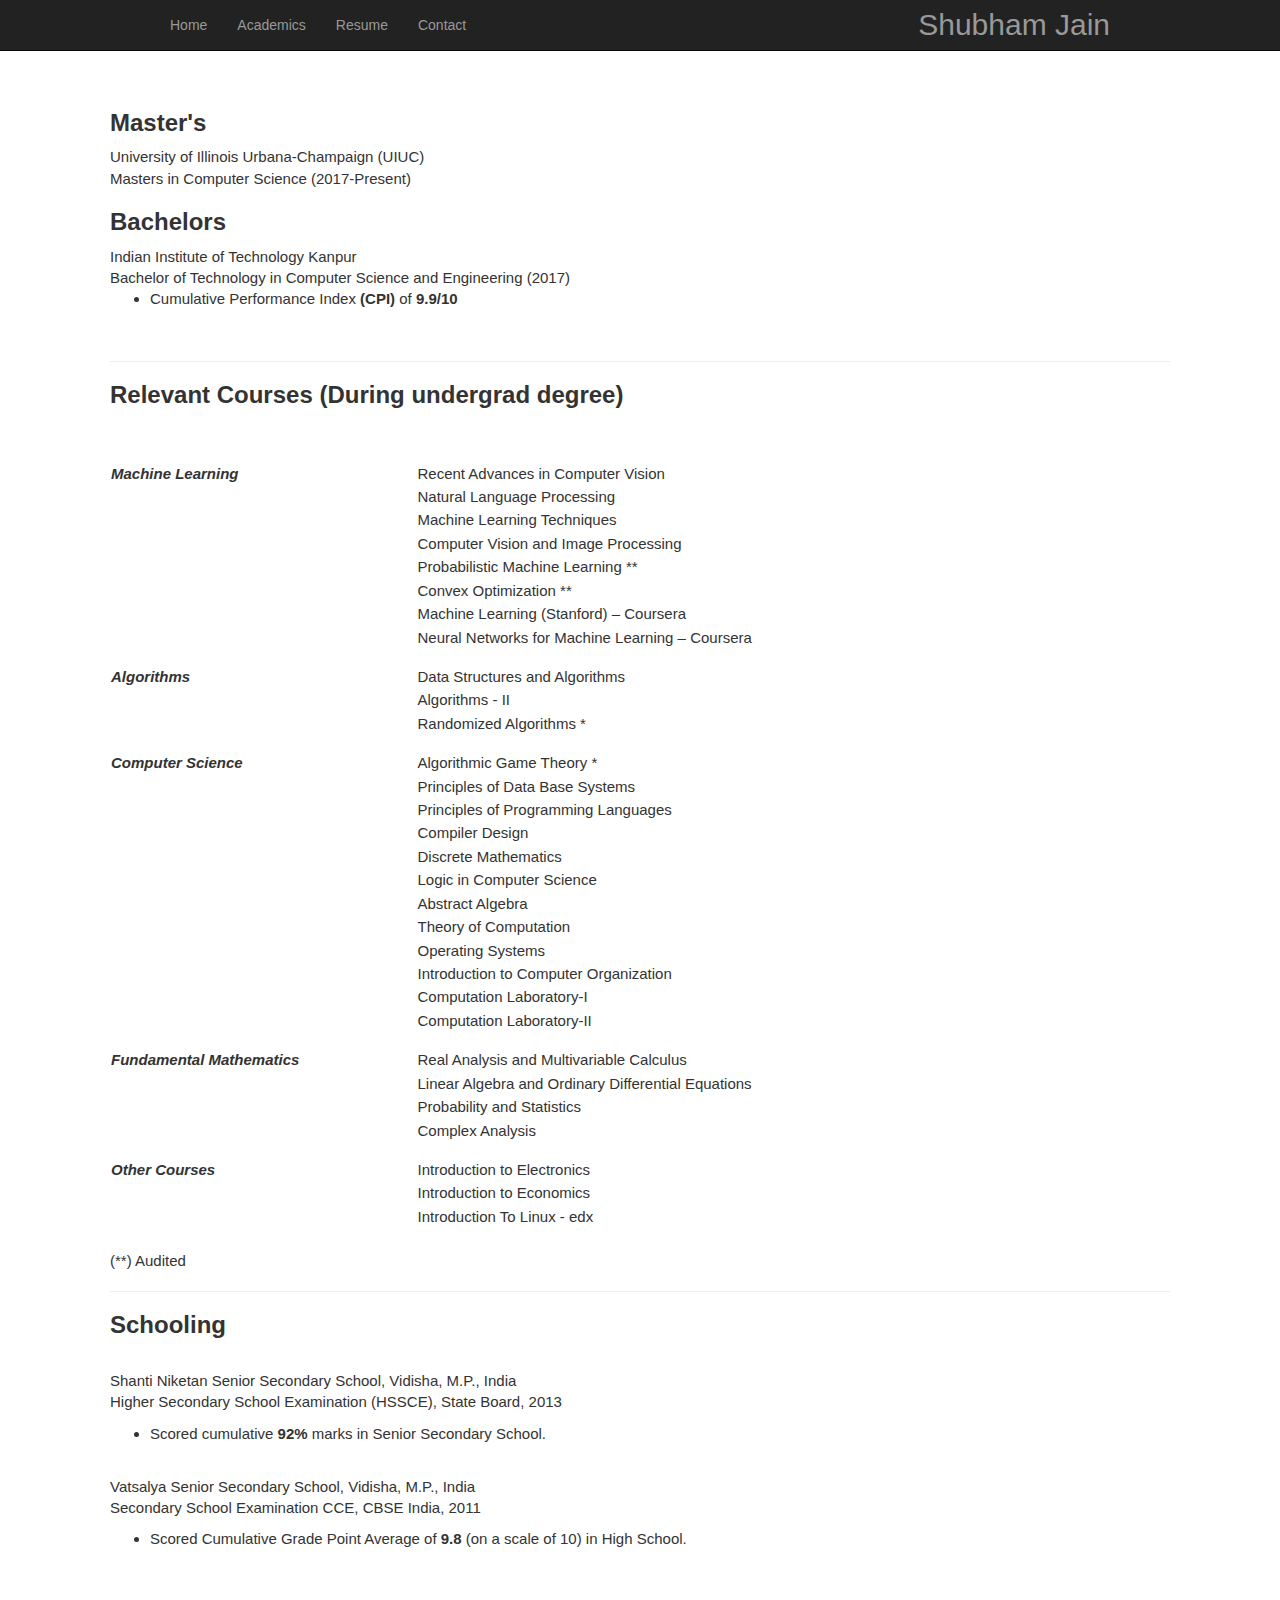
==== academics.html @ 3b5e2aa1 "first commit" ====
<!-- Created using GYPH (Get Your Personal Homepage) -->
<!DOCTYPE html>
<html lang="en">
  <head>
    <meta charset="utf-8">
    <meta http-equiv="X-UA-Compatible" content="IE=edge">
    <meta name="viewport" content="width=device-width, initial-scale=1.0">
    <meta name="author" content="Shubham Jain">

    <title>Shubham Jain</title>

    <!-- Bootstrap core CSS -->
    <link href="./css/bootstrap.css" rel="stylesheet">

    <!-- Custom styles for this template -->
    <link href="./css/offcanvas.css" rel="stylesheet">

    <!-- HTML5 shim and Respond.js IE8 support of HTML5 elements and media queries -->
    <!--[if lt IE 9]>
      <script src="https://oss.maxcdn.com/libs/html5shiv/3.7.0/html5shiv.js"></script>
      <script src="https://oss.maxcdn.com/libs/respond.js/1.3.0/respond.min.js"></script>
    <![endif]-->
  </head>

  <body style="padding:50px 50px 0px 50px">
    <div class="navbar navbar-fixed-top navbar-inverse" role="navigation">
      <div class="container">
        <div class="navbar-header" style="float:right">
          <button type="button" class="navbar-toggle" data-toggle="collapse" data-target=".navbar-collapse">
            <span class="sr-only">Toggle navigation</span>
            <span class="icon-bar"></span>
            <span class="icon-bar"></span>
            <span class="icon-bar"></span>
          </button>
          <a class="navbar-brand" href="./index.html" style="font-size:30px;">Shubham Jain</a>
        </div>
        <div class="collapse navbar-collapse">
          <ul class="nav navbar-nav" >
            <li><a href="./index.html">Home</a></li>
            <li><a href="./academics.html">Academics</a></li>
            <li><a href="./resume.pdf">Resume</a></li>
            <li><a href="./contact.html">Contact</a></li>
          </ul>
        </div><!-- /.nav-collapse -->
      </div><!-- /.container -->
    </div><!-- /.navbar -->


      <div style="padding:20px;margin:20px 40px;font-size:15px;">
        <h3><b>Master's</b></h3>
        University of Illinois Urbana-Champaign (UIUC)</br>
        Masters in Computer Science (2017-Present)
        <!-- <ul>
            <li >Cumulative Performance Index <b>(CPI)</b> of <b>9.9/10</b></li>
            <li>Ranked First in the Institute (out of 820 students) and First in the Department (out of 100 students)</li>
        </ul> -->
        </br>

        <h3><b>Bachelors</b></h3>
        Indian Institute of Technology Kanpur</br>
        Bachelor of Technology in Computer Science and Engineering (2017)
        <ul>
            <li >Cumulative Performance Index <b>(CPI)</b> of <b>9.9/10</b></li>
           <!--  <li>Ranked First in the Institute (out of 820 students) and First in the Department (out of 100 students)</li> -->
        </ul>
        </br>
        <hr>
        <h3><b>Relevant Courses (During undergrad degree)</b></h3>
        <!-- Links  to Onedrive folders containing the material are also there (Please refrain from copying any assignments)-->
        </BR>
        </BR>
        <table style="width:80%">
          <tr>
            <td><b><i>Machine Learning</i></b></td>
            <td>Recent Advances in Computer Vision </td>
            <!-- <td> <a href="https://1drv.ms/f/s!AqWQbgGdKnHfgd86sd7RS3Hc0nF1ow" target="_blank"> ACV</a> </td> -->
          </tr>

          
          <tr>
            <td></td>
            <td>Natural Language Processing </td>
            <!-- <td> <a href="https://1drv.ms/f/s!AqWQbgGdKnHfgd87pyO2TD23XCPeXQ" target="_blank"> NLP</a> </td> -->
          </tr>
<!--           <tr>
            <td></td>
            <td>Optimization Algorithms * ** </td>
          </tr> -->
          <tr>
            <td></td>
            <td>Machine Learning Techniques </td>
            <!-- <td> <a href="https://1drv.ms/f/s!AqWQbgGdKnHfgdQCbAaGvoQf5sNumg" target="_blank"> MLT</a> </td> -->
            
          </tr>
          <tr>
            <td></td>
            <td>Computer Vision and Image Processing </td>
             <!-- <td> <a href="https://1drv.ms/f/s!AqWQbgGdKnHfgdQD6OixImcgAR0Dzw" target="_blank"> Vision</a> </td> -->
          </tr>
          <tr>
            <td></td>
            <td>Probabilistic Machine Learning **</td>
          </tr>
          <tr>
            <td></td>
            <td>Convex Optimization **</td>
          </tr>
          <tr>
            <td></td>
            <td> Machine Learning (Stanford) – Coursera</td>
          </tr>
          <tr>
            <td></td>
            <td> Neural Networks for Machine Learning – Coursera</td>
          </tr>
          <tr><td></td></tr>
          <tr><td></td></tr>
          <tr><td></td></tr>
          <tr><td></td></tr>
          <tr><td></td></tr>
          <tr><td></td></tr>
          <tr><td></td></tr>
          <tr><td></td></tr>
          <tr>
            <td><b><i>Algorithms</i></b></td>
            <td>Data Structures and Algorithms </td>
              <!-- <td> <a href="https://onedrive.live.com/redir?resid=DF712A9D016E90A5!15817&authkey=!AOTdnLmhMr8FQoI&ithint=folder%2c" target="_blank"> DSA</a> </td> -->
          </tr>
          <tr>
            <td></td>
            <td>Algorithms - II</td>
              <!-- <td> <a href="https://onedrive.live.com/redir?resid=DF712A9D016E90A5!15833&authkey=!ANPJwBnHM04pdZo&ithint=folder%2c" target="_blank"> Algo-2</a> </td> -->
          </tr>
          <tr>
            <td></td>
            <td> Randomized Algorithms *</td>
             <!-- <td> <a href="https://1drv.ms/f/s!AqWQbgGdKnHfgdQEsUygicAtTL6R9Q" target="_blank"> Database</a> </td> -->
          </tr>
          <tr><td></td></tr>
          <tr><td></td></tr>
          <tr><td></td></tr>
          <tr><td></td></tr>
          <tr><td></td></tr>
          <tr><td></td></tr>
          <tr><td></td></tr>
          <tr><td></td></tr>



          <tr>
            <td><b><i>Computer Science</i></b></td>
            <td> Algorithmic Game Theory *</td>
            <!-- <td> <a href="https://1drv.ms/f/s!AqWQbgGdKnHfgd88i5tjVBCODRDi3Q" target="_blank"> POPL</a> </td> -->
          
          </tr>
          
          <tr>
            <td></td>
            <td> Principles of Data Base Systems </td>
               <!-- <td> <a href="https://1drv.ms/f/s!AqWQbgGdKnHfgdQEsUygicAtTL6R9Q" target="_blank"> Database</a> </td> -->
          </tr>

          <tr>
            <td></td>
             <td> Principles of Programming Languages</td>
              <!-- <td> <a href="https://1drv.ms/f/s!AqWQbgGdKnHfgd88i5tjVBCODRDi3Q" target="_blank"> POPL</a> </td> -->
          </tr>
          <tr>
            <td></td>
            <td> Compiler Design </td>
              <!-- <td> <a href="https://1drv.ms/f/s!AqWQbgGdKnHfgdQFsPQ0rMjO0Jf1sw" target="_blank"> Compiler</a> </td> -->
          </tr>
          <tr>
            <td></td>
            <td>Discrete Mathematics</td>
            <!-- <td> <a href="https://onedrive.live.com/redir?resid=DF712A9D016E90A5!15818&authkey=!AHUnCFfs419LhJ0&ithint=folder%2c"target="_blank"> DM</a> </td> -->
          </tr>
          <tr>
            <td></td>
            <td>Logic in Computer Science</td>
            <!-- <td> <a href="https://onedrive.live.com/redir?resid=DF712A9D016E90A5!15820&authkey=!AMo6TKvHPqDIzE4&ithint=folder%2c"target="_blank"> Logic</a> </td> -->
          </tr>
          <tr>
            <td></td>
            <td>Abstract Algebra</td>
            <!-- <td> <a href="https://onedrive.live.com/redir?resid=DF712A9D016E90A5!15821&authkey=!AMoBLyPaDY66zVo&ithint=folder%2c"target="_blank"> Abstract</a> </td> -->
          </tr>
          <tr>
            <td></td>
            <td>Theory of Computation</td>
            <!-- <td> <a href="https://onedrive.live.com/redir?resid=DF712A9D016E90A5!15822&authkey=!AI_K0VBJBqrj_xA&ithint=folder%2c"target="_blank"> TOC</a> </td> -->
          </tr>
          <tr>
            <td></td>
            <td>Operating Systems</td>
            <!-- <td> <a href="https://onedrive.live.com/redir?resid=DF712A9D016E90A5!15823&authkey=!AGi_b8_w7EPehjA&ithint=folder%2c"target="_blank"> OS</a> </td> -->
          </tr>
          <tr>
            <td></td>
            <td>Introduction to Computer Organization</td>
            <!-- <td> <a href="https://onedrive.live.com/redir?resid=DF712A9D016E90A5!15825&authkey=!ACRa-TQz_qiRuGU&ithint=folder%2c"target="_blank"> Organization</a> </td> -->
          </tr>
          <tr>
            <td></td>
            <td>Computation Laboratory-I</td>
            <!-- <td> <a href="https://onedrive.live.com/redir?resid=DF712A9D016E90A5!15826&authkey=!AIulZGV2Z9LGPg8&ithint=folder%2c"target="_blank"> 251</a> </td> -->
          </tr>

          <tr>
            <td></td>
            <td>Computation Laboratory-II</td>
            <!-- <td> <a href="https://onedrive.live.com/redir?resid=DF712A9D016E90A5!15827&authkey=!ABnz6AwR0vSw61I&ithint=folder%2c"target="_blank"> 252</a> </td> -->
          </tr>


          <tr><td></td></tr>
          <tr><td></td></tr>
          <tr><td></td></tr>
          <tr><td></td></tr>
          <tr><td></td></tr>
          <tr><td></td></tr>
          <tr><td></td></tr>
          <tr><td></td></tr>



          <tr>
            <td><b><i>Fundamental Mathematics</i></b></td>
            <td>Real Analysis and Multivariable Calculus</td>
            <!-- <td> <a href="https://onedrive.live.com/redir?resid=DF712A9D016E90A5!3884&authkey=!ACD_kYHh2V1FZ9s&ithint=file%2cpdf"target="_blank"> Mth101</a> </td> -->
          </tr>
          <tr>
            <td></td>
            <td>Linear Algebra and Ordinary Differential Equations</td>
            <!-- <td> Mth102<a href="https://onedrive.live.com/redir?resid=DF712A9D016E90A5!15828&authkey=!AGT77ybngjfBwLc&ithint=folder%2c"target="_blank"> LAlgebra<a href="https://onedrive.live.com/redir?resid=DF712A9D016E90A5!15829&authkey=!AKThHzV5dGZ9x0U&ithint=folder%2c"> Ode</a> </td> -->
          </tr>
          <tr>
            <td></td>
            <td>Probability and Statistics</td>
            <!-- <td> <a href="https://onedrive.live.com/redir?resid=DF712A9D016E90A5!15830&authkey=!ACqy2FGxp5ZyzGY&ithint=folder%2c"target="_blank"> ProbStats</a> </td> -->
          </tr>
          <tr>
            <td></td>
            <td>Complex Analysis</td>
            <!-- <td> <a href="https://onedrive.live.com/redir?resid=DF712A9D016E90A5!8058&authkey=!AH7iL6-LYELxRZA&ithint=folder%2cpdf"target="_blank"> Complex</a> </td> -->
          </tr>
          <tr><td></td></tr>
          <tr><td></td></tr>
          <tr><td></td></tr>
          <tr><td></td></tr>
          <tr><td></td></tr>
          <tr><td></td></tr>
          <tr><td></td></tr>
          <tr><td></td></tr>

          <tr>
            <td><b><i>Other Courses</i></b></td>
            <td>Introduction to Electronics</td>
            <!-- <td> <a href="https://onedrive.live.com/redir?resid=DF712A9D016E90A5!15831&authkey=!AECis77no2c4c9U&ithint=folder%2c"target="_blank"> ESC201</a> </td> -->
          </tr>
           <tr>
            <td></td>
            <td>Introduction to Economics </td>
            <!-- <td> <a href="https://onedrive.live.com/redir?resid=DF712A9D016E90A5!15832&authkey=!AIjU82YGsu3x3iI&ithint=folder%2c"target="_blank"> Eco101</a> </td> -->
          </tr>
          <tr>
            <td></td>
            <td>Introduction To Linux - edx</td>
          </tr>
        </table>
        <br>
        <!-- (*) ongoing Jan - Apr 2017 <br> -->
        (**) Audited
        <hr>

        <h3><b>Schooling</b></h3>
        <br>
        <p>Shanti Niketan Senior Secondary School, Vidisha, M.P., India <br>
        Higher Secondary School Examination (HSSCE), State Board, 2013
        <ul><li>Scored cumulative <b>92%</b> marks in Senior Secondary School.</li></ul>
        </p>
      </br>
      <p>Vatsalya Senior Secondary School, Vidisha, M.P., India <br>
        Secondary School Examination CCE, CBSE India, 2011
        <ul><li>Scored Cumulative Grade Point Average of <b>9.8</b> (on a scale of 10) in High School.</li></ul>
        </p>
	    </div>
    <div style="background-color:black;height:30px;float:bottom;text-align:center;color:#B8B8B8 ">
      A clever person solves a problem. A wise person avoids it - Albert Einstein
    </div>
    <!--================================================== -->
    <!-- Placed at the end of the document so the pages load faster -->
    <script src="https://code.jquery.com/jquery-1.10.2.min.js"></script>
    <script src="./css/bootstrap.min.js"></script>
    <script src="./css/offcanvas.js"></script>


  </body>
</html>
---- css/offcanvas.css ----
/*
 * Style tweaks
 * --------------------------------------------------
 */
html,
body {
  overflow-x: hidden; /* Prevent scroll on narrow devices */
}
body {
  padding-top: 70px;
}
footer {
  padding: 30px 0;
}

/*
 * Off Canvas
 * --------------------------------------------------
 */
@media screen and (max-width: 767px) {
  .row-offcanvas {
    position: relative;
    -webkit-transition: all 0.25s ease-out;
    -moz-transition: all 0.25s ease-out;
    transition: all 0.25s ease-out;
  }

  .row-offcanvas-right
  .sidebar-offcanvas {
    right: -50%; /* 6 columns */
  }

  .row-offcanvas-left
  .sidebar-offcanvas {
    left: -50%; /* 6 columns */
  }

  .row-offcanvas-right.active {
    right: 50%; /* 6 columns */
  }

  .row-offcanvas-left.active {
    left: 50%; /* 6 columns */
  }

  .sidebar-offcanvas {
    position: absolute;
    top: 0;
    width: 50%; /* 6 columns */
  }
}


#form-font{
font-size:18px;
}

p{
text-align:justify;
}

.containerText {
  padding-right: 50px;
  padding-left: 50px;
  text-align: center;
}

.containerPoints {
  padding-right: 50px;
  padding-left: 50px;
}

img {
    max-width: 100%;
}
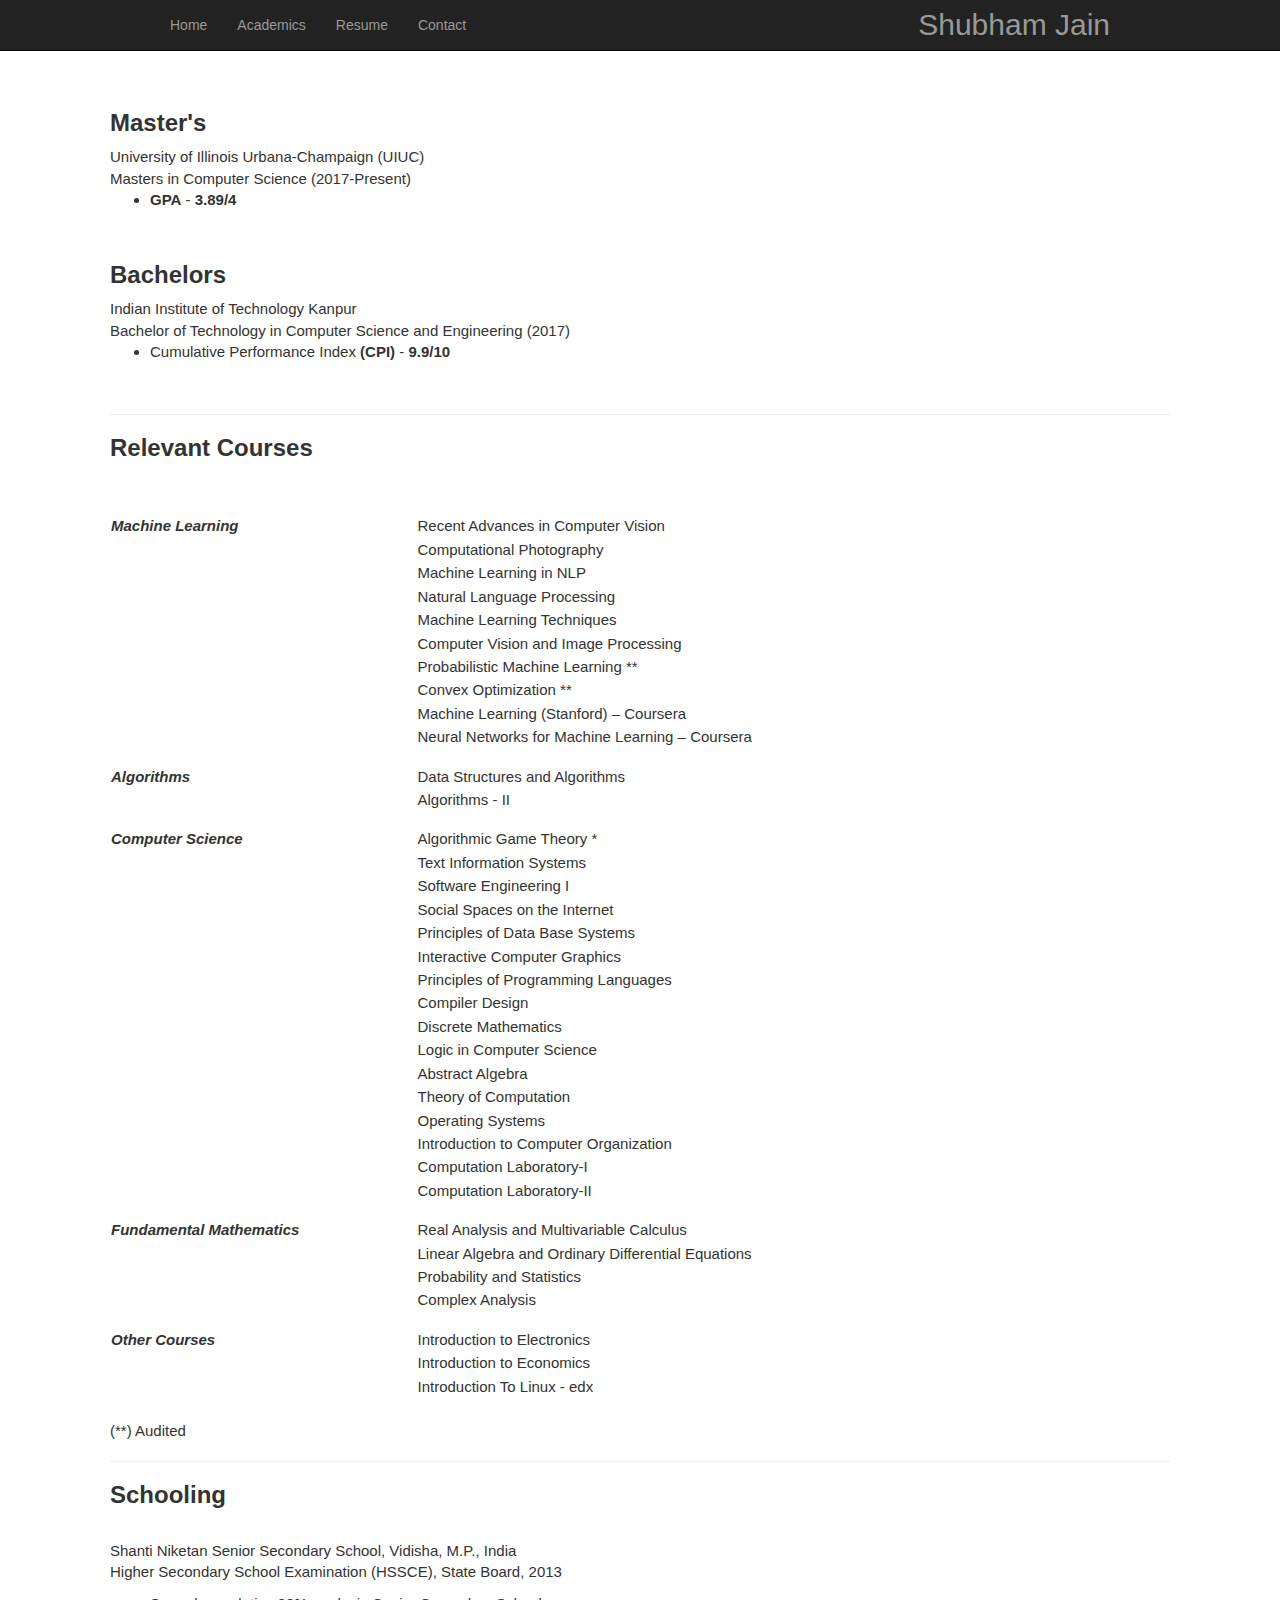
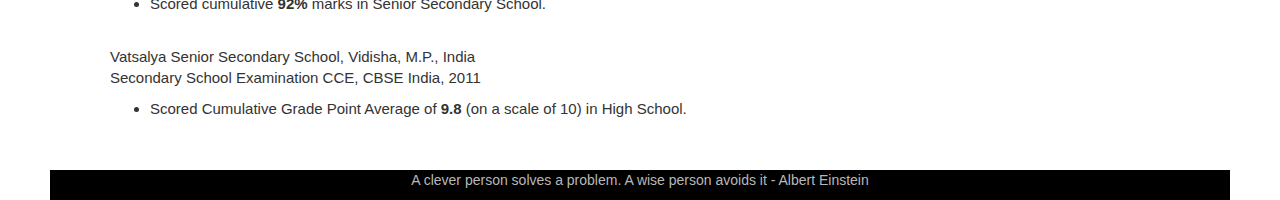
==== commit ed94e604: "added more courses" ====
--- a/academics.html
+++ b/academics.html
@@ -50,22 +50,21 @@
         <h3><b>Master's</b></h3>
         University of Illinois Urbana-Champaign (UIUC)</br>
         Masters in Computer Science (2017-Present)
-        <!-- <ul>
-            <li >Cumulative Performance Index <b>(CPI)</b> of <b>9.9/10</b></li>
-            <li>Ranked First in the Institute (out of 820 students) and First in the Department (out of 100 students)</li>
-        </ul> -->
+        <ul>
+            <li ><b>GPA</b> - <b>3.89/4</b></li>
+        </ul>
         </br>
 
         <h3><b>Bachelors</b></h3>
         Indian Institute of Technology Kanpur</br>
         Bachelor of Technology in Computer Science and Engineering (2017)
         <ul>
-            <li >Cumulative Performance Index <b>(CPI)</b> of <b>9.9/10</b></li>
+            <li >Cumulative Performance Index <b>(CPI)</b> - <b>9.9/10</b></li>
            <!--  <li>Ranked First in the Institute (out of 820 students) and First in the Department (out of 100 students)</li> -->
         </ul>
         </br>
         <hr>
-        <h3><b>Relevant Courses (During undergrad degree)</b></h3>
+        <h3><b>Relevant Courses</b></h3>
         <!-- Links  to Onedrive folders containing the material are also there (Please refrain from copying any assignments)-->
         </BR>
         </BR>
@@ -75,7 +74,14 @@
             <td>Recent Advances in Computer Vision </td>
             <!-- <td> <a href="https://1drv.ms/f/s!AqWQbgGdKnHfgd86sd7RS3Hc0nF1ow" target="_blank"> ACV</a> </td> -->
           </tr>
-
+          <tr>
+            <td></td>
+            <td>Computational Photography</td>
+          </tr>
+          <tr>
+            <td></td>
+            <td>Machine Learning in NLP</td>
+          </tr>
           
           <tr>
             <td></td>
@@ -131,11 +137,11 @@
             <td>Algorithms - II</td>
               <!-- <td> <a href="https://onedrive.live.com/redir?resid=DF712A9D016E90A5!15833&authkey=!ANPJwBnHM04pdZo&ithint=folder%2c" target="_blank"> Algo-2</a> </td> -->
           </tr>
-          <tr>
+          <!--<tr>
             <td></td>
             <td> Randomized Algorithms *</td>
-             <!-- <td> <a href="https://1drv.ms/f/s!AqWQbgGdKnHfgdQEsUygicAtTL6R9Q" target="_blank"> Database</a> </td> -->
-          </tr>
+              <td> <a href="https://1drv.ms/f/s!AqWQbgGdKnHfgdQEsUygicAtTL6R9Q" target="_blank"> Database</a> </td> 
+          </tr>-->
           <tr><td></td></tr>
           <tr><td></td></tr>
           <tr><td></td></tr>
@@ -153,12 +159,35 @@
             <!-- <td> <a href="https://1drv.ms/f/s!AqWQbgGdKnHfgd88i5tjVBCODRDi3Q" target="_blank"> POPL</a> </td> -->
           
           </tr>
-          
+          <tr>
+            <td></td>
+            <td>Text Information Systems</td>
+          </tr>
+          
+          <tr>
+            <td></td>
+            <td>Software Engineering I</td>
+          </tr>
+
+          <tr>
+            <td></td>
+            <td>Social Spaces on the Internet</td>
+          </tr>
+
+          
+
           <tr>
             <td></td>
             <td> Principles of Data Base Systems </td>
                <!-- <td> <a href="https://1drv.ms/f/s!AqWQbgGdKnHfgdQEsUygicAtTL6R9Q" target="_blank"> Database</a> </td> -->
           </tr>
+
+
+          <tr>
+            <td></td>
+            <td>Interactive Computer Graphics</td>
+          </tr>
+          
 
           <tr>
             <td></td>
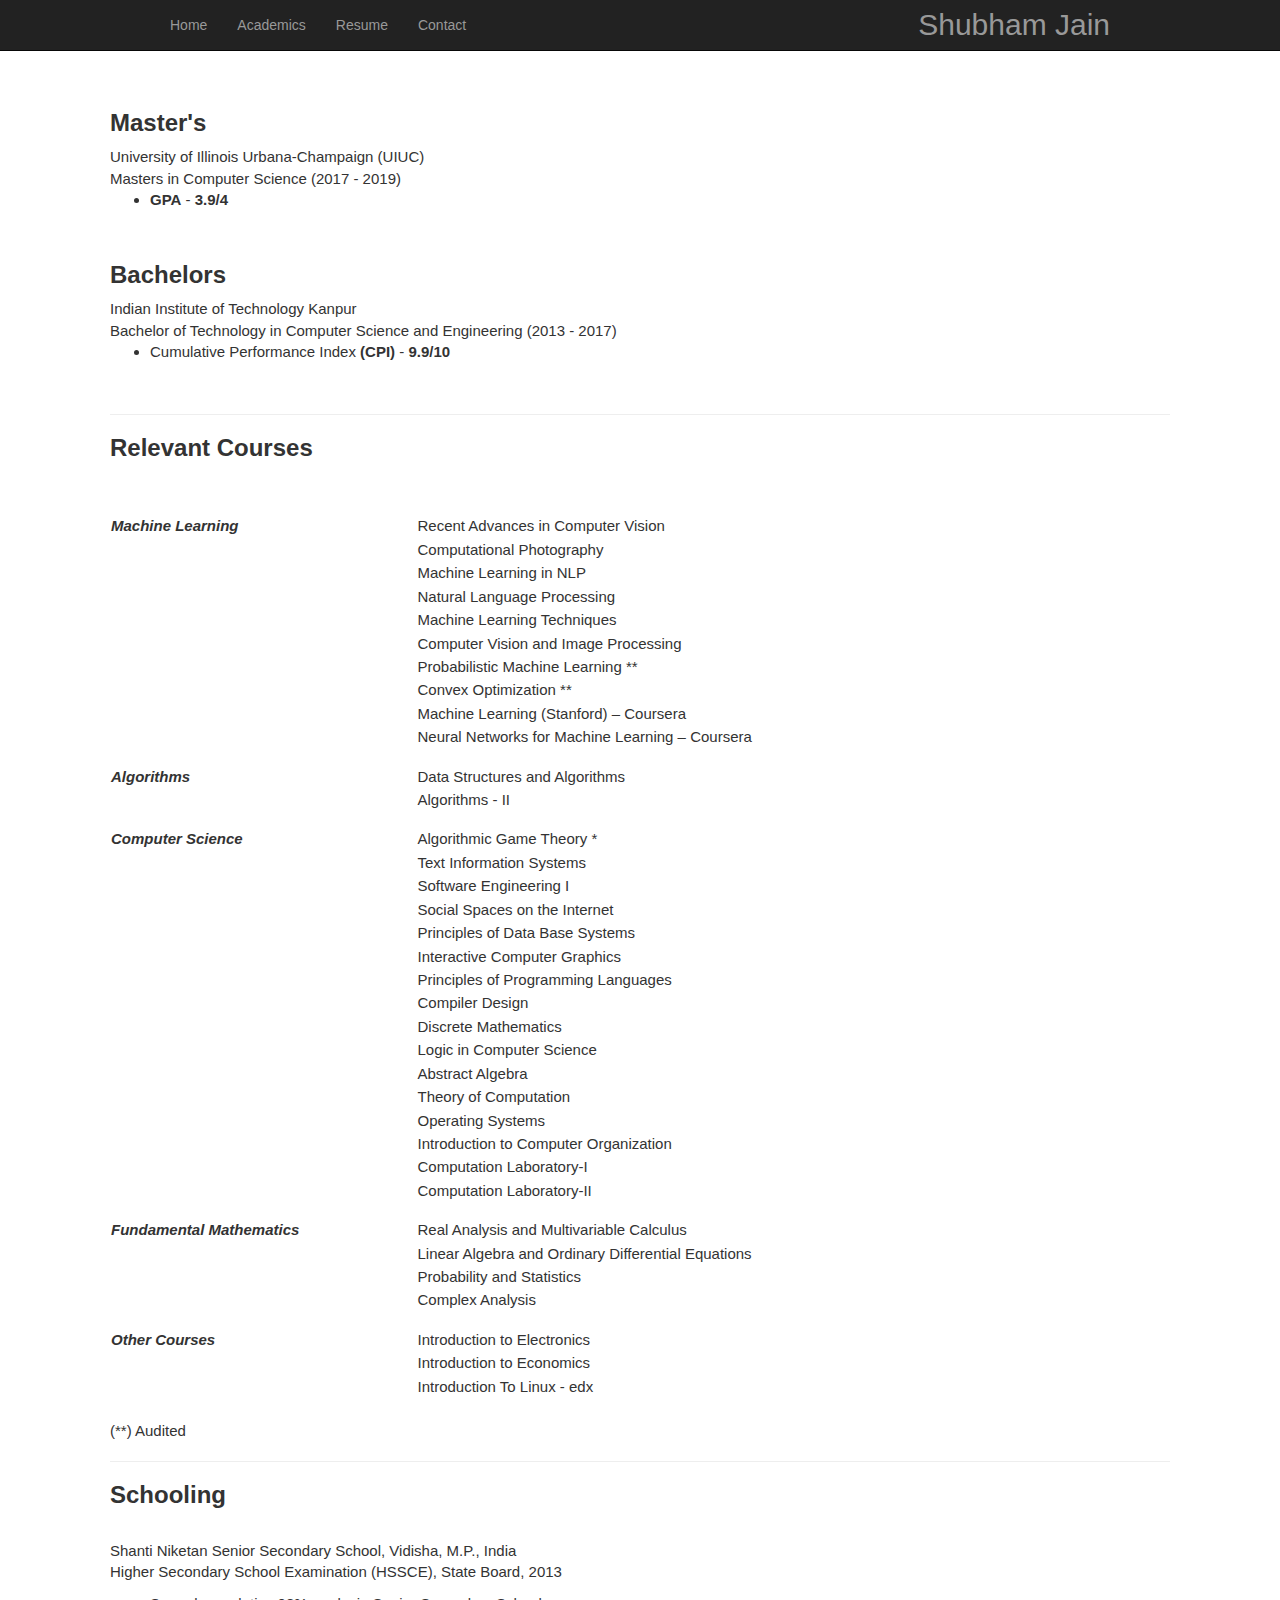
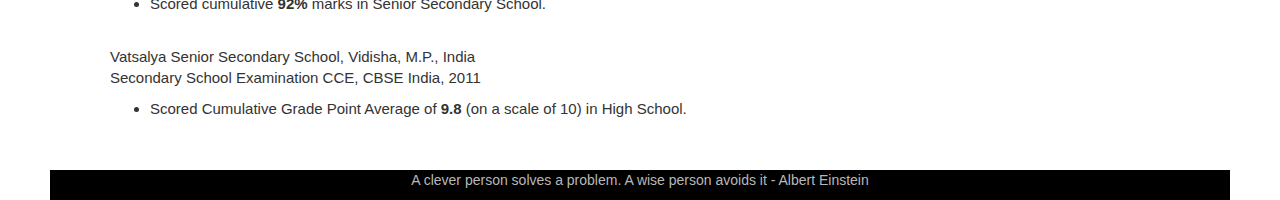
==== commit 2c9bebc3: "New updated" ====
--- a/academics.html
+++ b/academics.html
@@ -49,15 +49,15 @@
       <div style="padding:20px;margin:20px 40px;font-size:15px;">
         <h3><b>Master's</b></h3>
         University of Illinois Urbana-Champaign (UIUC)</br>
-        Masters in Computer Science (2017-Present)
+        Masters in Computer Science (2017 - 2019)
         <ul>
-            <li ><b>GPA</b> - <b>3.89/4</b></li>
+            <li ><b>GPA</b> - <b>3.9/4</b></li>
         </ul>
         </br>
 
         <h3><b>Bachelors</b></h3>
         Indian Institute of Technology Kanpur</br>
-        Bachelor of Technology in Computer Science and Engineering (2017)
+        Bachelor of Technology in Computer Science and Engineering (2013 - 2017)
         <ul>
             <li >Cumulative Performance Index <b>(CPI)</b> - <b>9.9/10</b></li>
            <!--  <li>Ranked First in the Institute (out of 820 students) and First in the Department (out of 100 students)</li> -->
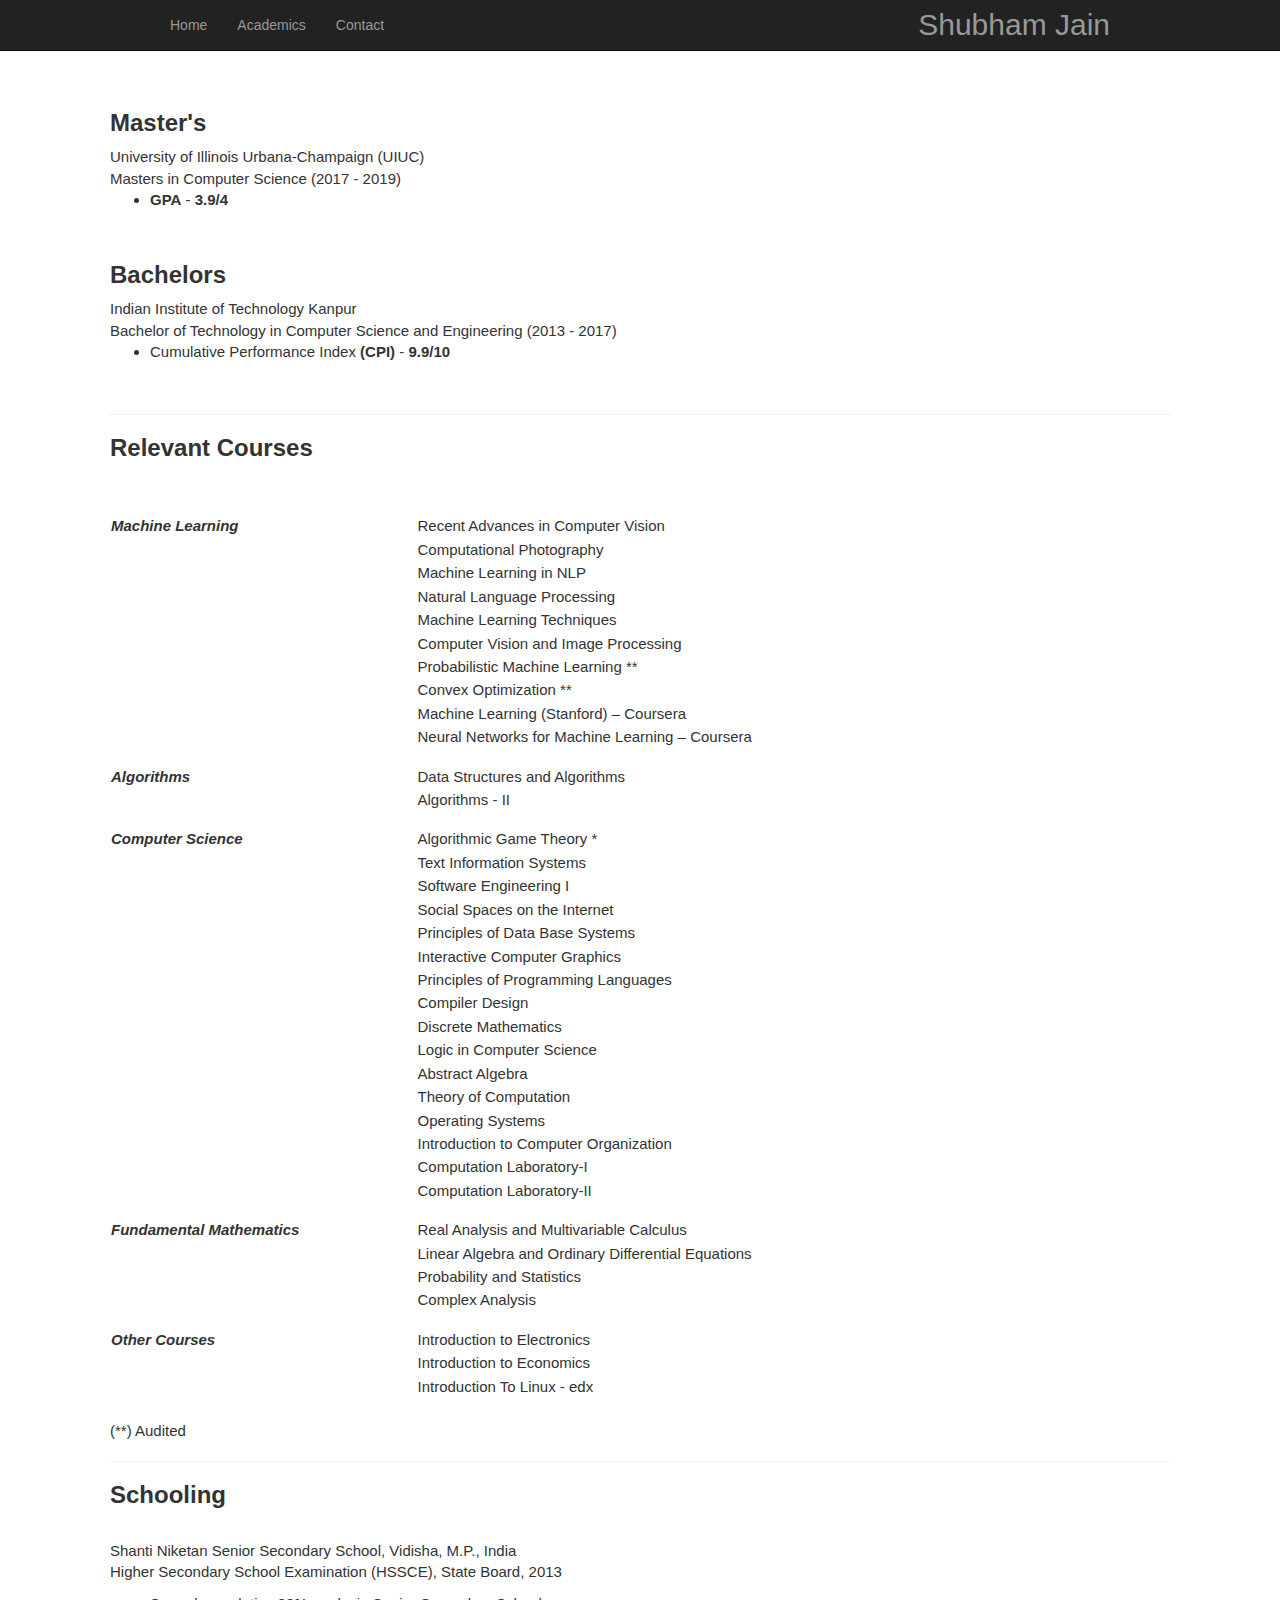
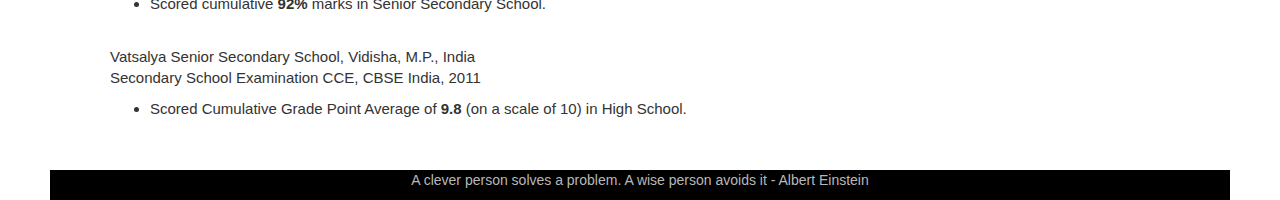
==== commit 3029f1ef: "Update academics.html" ====
--- a/academics.html
+++ b/academics.html
@@ -38,7 +38,6 @@
           <ul class="nav navbar-nav" >
             <li><a href="./index.html">Home</a></li>
             <li><a href="./academics.html">Academics</a></li>
-            <li><a href="./resume.pdf">Resume</a></li>
             <li><a href="./contact.html">Contact</a></li>
           </ul>
         </div><!-- /.nav-collapse -->
